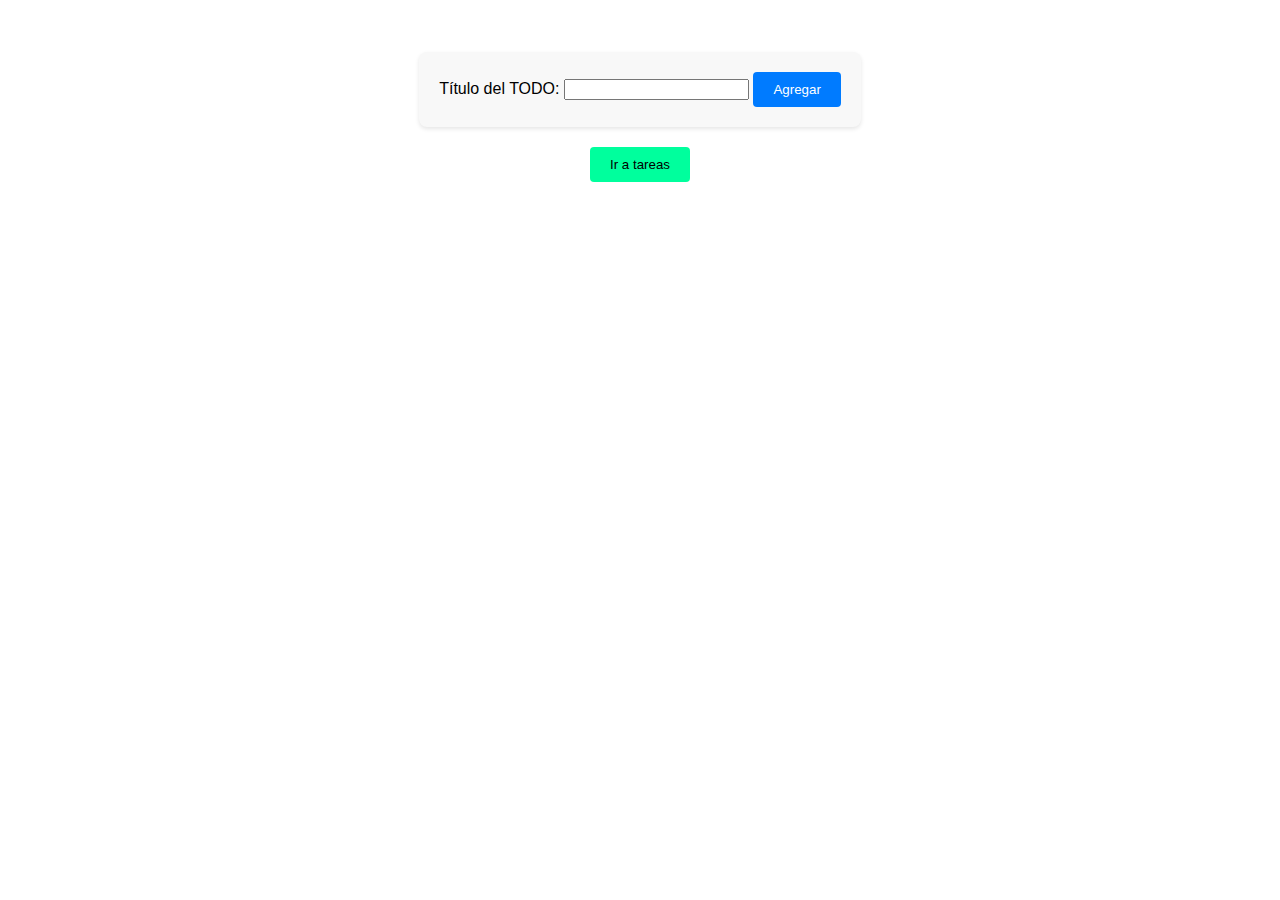
==== add.html @ b75212bd "primera parte" ====
<!DOCTYPE html>
<html>
<head>
  <meta charset="UTF-8">
  <title>Agregar TODO</title>
  <link rel="preconnect" href="https://fonts.googleapis.com">
  <link rel="preconnect" href="https://fonts.gstatic.com" crossorigin>
  <link href="https://fonts.googleapis.com/css2?family=Poppins:ital,wght@0,100;0,200;0,300;0,400;0,500;0,600;0,700;0,800;0,900;1,100;1,200;1,300;1,400;1,500;1,600;1,700;1,800;1,900&display=swap" rel="stylesheet">
  <link rel="stylesheet" href="style.css">
</head>
<body>
  <section>
    <p id="message"></p>
    <form id="addForm">
      <label for="todo-title">Título del TODO:</label>
      <input type="text" id="todo-title" name="todo-title" required>
      <button type="submit">Agregar</button>
    </form>
    <button id="add-todo"><a href="index.html">Ir a tareas</a></button>
  </section>
</body>
<footer>
<script type="module" src="add.js"></script>
</footer>
</html>
---- style.css ----
body {
    font-family: Arial, sans-serif;
    margin: 0;
    padding: 0;
  }
  
  form {
    max-width: 600px;
    margin: 20px auto;
    padding: 20px;
    background-color: #f8f8f8;
    border-radius: 8px;
    box-shadow: 0 2px 4px rgba(0, 0, 0, 0.1);
  }
  
  .todo-item {
    display: flex;
    align-items: center;
    margin-bottom: 10px;
    background: white;
    border-radius: 2rem;
    flex-direction: row-reverse;
  }
  
  .todo-item input[type="checkbox"] {
    margin-right: 10px;
    appearance: none;
    padding: 15px 15px;
    background-color: #00ff9d;
    background-image: url(./resorces/check.svg);
    background-repeat: no-repeat;
    background-position: center;
    background-size: 15px;

    color: #fff;
    border: none;
    border-radius: 4px;
    cursor: pointer;
  }
  
  .todo-item input[type="checkbox"]:not(:checked) {
    background-color: #ccc; /* Gris cuando no está seleccionado */
    background-image: none;
  }
  
  .todo-item label {
    flex: 1;
    color: #333;
    text-decoration: none;
    margin-left: 1rem;
  }
  
  .todo-item input[type="checkbox"]:checked + label {
    color: rgba(0, 0, 0, 0.5); /* Gris opaco */
    text-decoration: line-through;
  }
  
  .todo-stats {
    margin-top: 20px;
    display: flex;
    justify-content: space-between;
  }
  
  .todo-stats span {
    font-size: 16px;
  }
  
  .todo-stats #completed-count {
    color: #28a745; /* Verde para tareas completadas */
  }
  
  .todo-stats #pending-count {
    color: #dc3545; /* Rojo para tareas pendientes */
  }
  
  button {
    padding: 10px 20px;
    background-color: #007bff;
    color: #fff;
    border: none;
    border-radius: 4px;
    cursor: pointer;
  }
  
  button:hover {
    background-color: #0056b3;
  }
  #add-todo{
    background-color: #00ff9d;
  }
  a{
    text-decoration: none;
    color: #000;
  }
  section{
    display: flex;
    flex-direction: column;
    justify-content: center;
    align-items: center;
  }
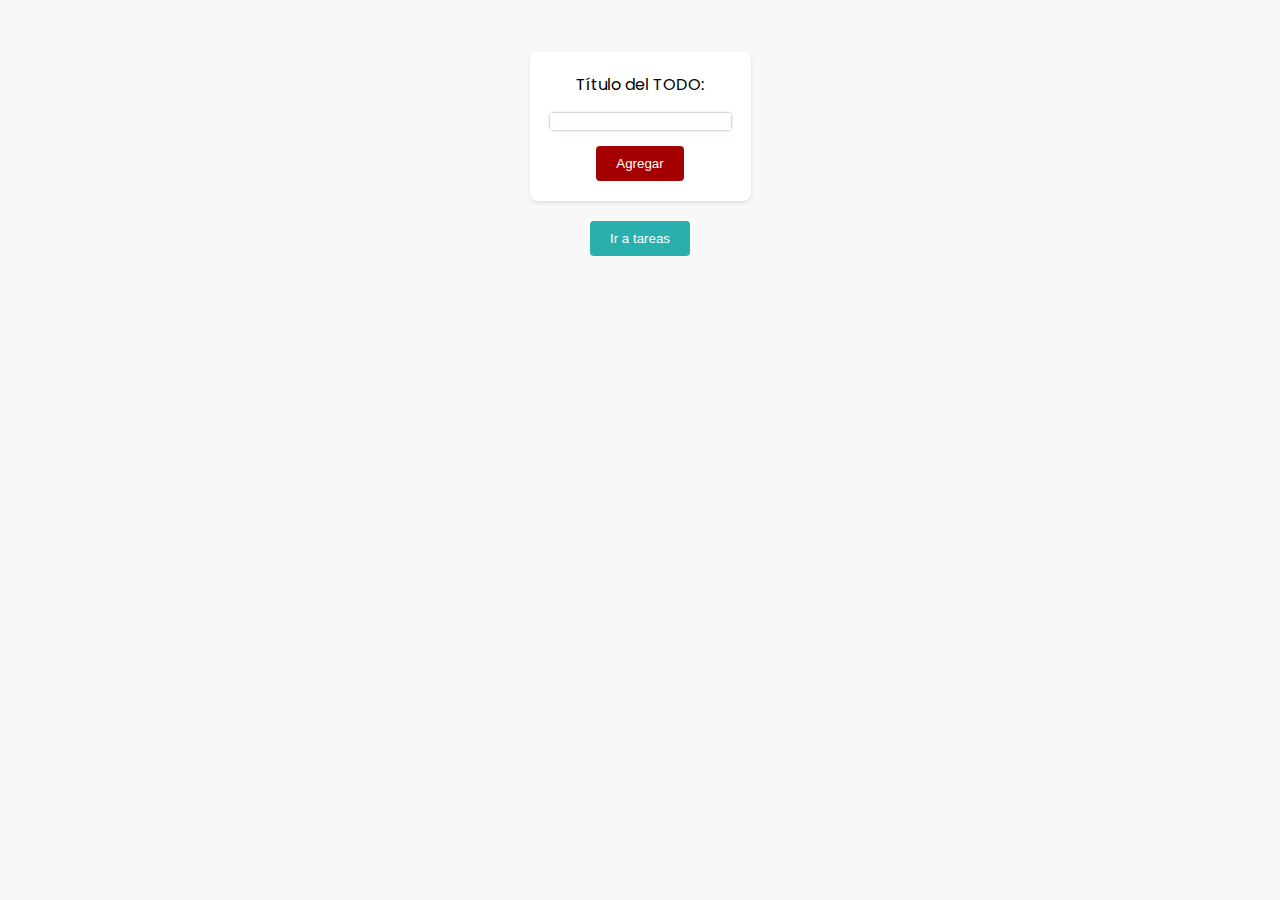
==== commit cf9551ee: "segunda parte" ====
--- a/add.html
+++ b/add.html
@@ -6,7 +6,7 @@
   <link rel="preconnect" href="https://fonts.googleapis.com">
   <link rel="preconnect" href="https://fonts.gstatic.com" crossorigin>
   <link href="https://fonts.googleapis.com/css2?family=Poppins:ital,wght@0,100;0,200;0,300;0,400;0,500;0,600;0,700;0,800;0,900;1,100;1,200;1,300;1,400;1,500;1,600;1,700;1,800;1,900&display=swap" rel="stylesheet">
-  <link rel="stylesheet" href="style.css">
+  <link rel="stylesheet" href="add.css">
 </head>
 <body>
   <section>
--- a/add.css
+++ b/add.css
@@ -0,0 +1,53 @@
+body {
+    font-family: "Poppins", sans-serif;
+    background-color: #f8f8f8;
+    margin: 0;
+    padding: 0;
+    height: 100vh;
+  }
+  
+  form {
+    max-width: 600px;
+    margin: 20px auto;
+    padding: 20px;
+    background-color: #fff;
+    border-radius: 8px;
+    box-shadow: 0 2px 4px rgba(0, 0, 0, 0.1);
+    display: flex;
+    flex-direction: column;
+    align-items: center;
+    gap: 1rem;
+  }
+  
+  button {
+    padding: 10px 20px;
+    background-color: #a50000;
+    color: #fff;
+    border: none;
+    border-radius: 4px;
+    cursor: pointer;
+  }
+  
+  button:hover {
+    background-color: #00ff9d;
+  }
+  input{
+    border: none;
+    box-shadow: #4d0000 0px 0px 3px -1px;
+  }
+  #add-todo{
+    background-color: #29afad;
+  }
+  a{
+    text-decoration: none;
+    color: #ffffff;
+  }
+  #message{
+    text-align: center;
+  }
+  section{
+    display: flex;
+    flex-direction: column;
+    justify-content: center;
+    align-items: center;
+  }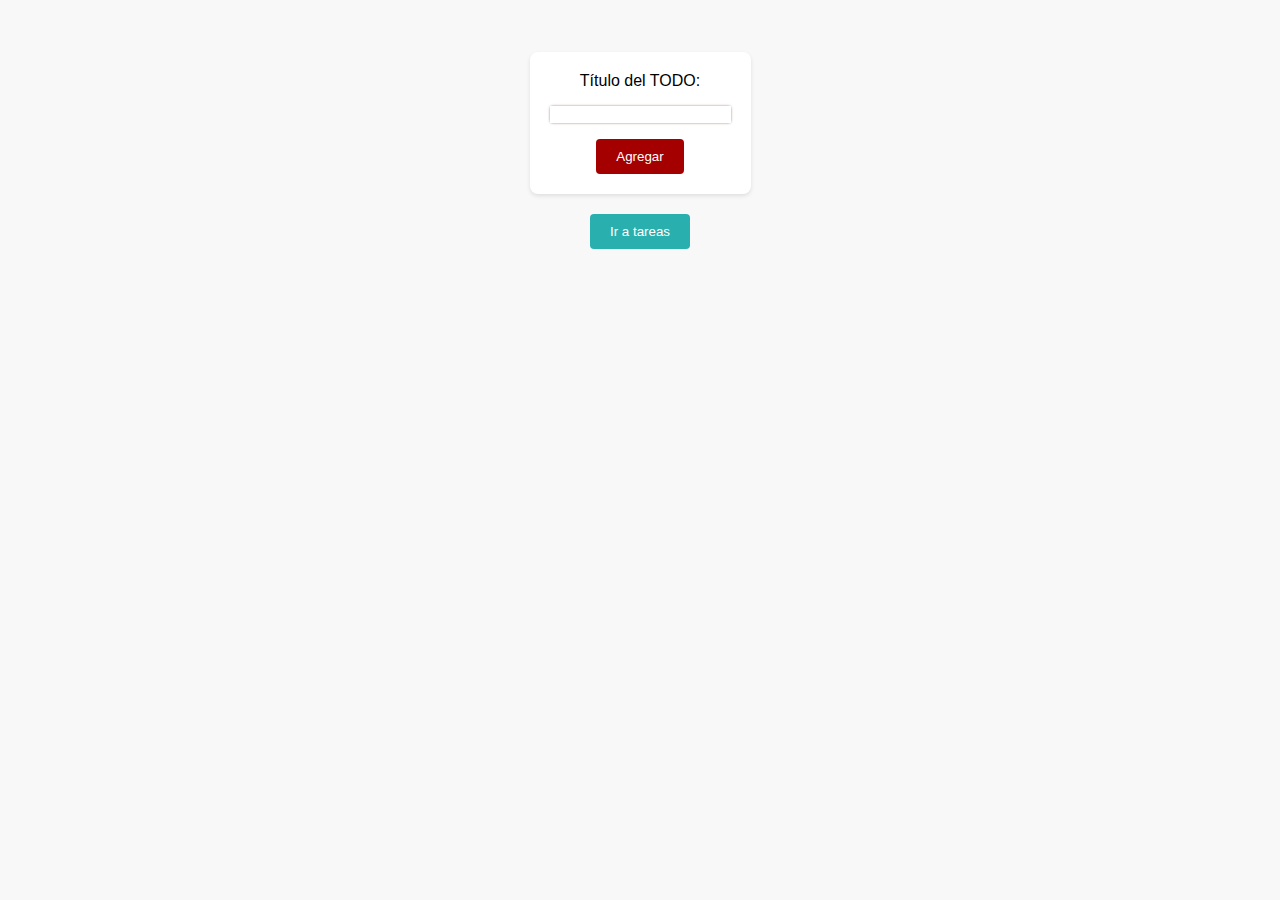
==== commit 2240029a: "Final" ====
--- a/add.html
+++ b/add.html
@@ -3,15 +3,12 @@
 <head>
   <meta charset="UTF-8">
   <title>Agregar TODO</title>
-  <link rel="preconnect" href="https://fonts.googleapis.com">
-  <link rel="preconnect" href="https://fonts.gstatic.com" crossorigin>
-  <link href="https://fonts.googleapis.com/css2?family=Poppins:ital,wght@0,100;0,200;0,300;0,400;0,500;0,600;0,700;0,800;0,900;1,100;1,200;1,300;1,400;1,500;1,600;1,700;1,800;1,900&display=swap" rel="stylesheet">
   <link rel="stylesheet" href="add.css">
 </head>
 <body>
   <section>
     <p id="message"></p>
-    <form id="addForm">
+    <form id="add-form">
       <label for="todo-title">Título del TODO:</label>
       <input type="text" id="todo-title" name="todo-title" required>
       <button type="submit">Agregar</button>
